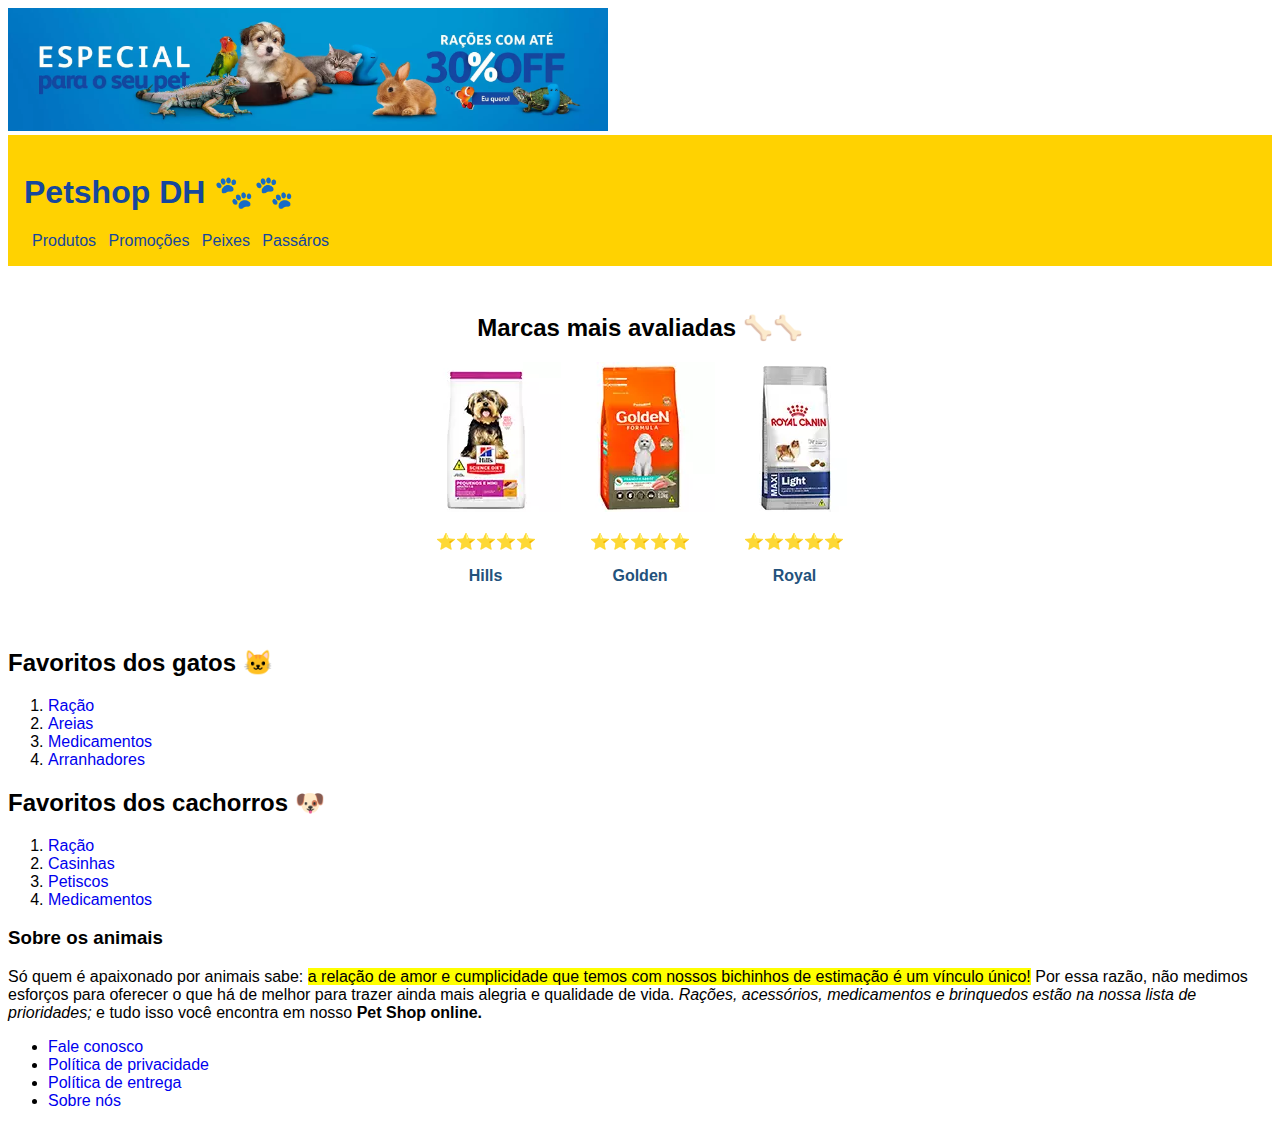
==== index.html @ c1b24aea "adicionando css" ====
<!DOCTYPE html>
<html lang="en">
<head>
    <meta charset="UTF-8">
    <meta http-equiv="X-UA-Compatible" content="IE=edge">
    <meta name="viewport" content="width=device-width, initial-scale=1.0">
    <link href="./petshop.css" rel="stylesheet">
    <title>Petshop DH</title>
</head>
<body>
    <header>
        <img src="./imgs/banner.webp" alt="Banner para descontos em rações" width="600">
    </header>
    <nav>
        <ul class="menu">
            <li>
                <h1>Petshop DH 🐾🐾</h1>
            </li>
            <li>
                <a
                    href="https://www.petz.com.br/"
                    target="_blank"
                >
                    Produtos
                </a>
            </li>
            <li>
                <a
                    href="https://www.petz.com.br/promocoes"
                    target="_blank"
                >
                    Promoções
                </a>
            </li>
            <li>
                <a
                    href="https://www.petz.com.br/peixes"
                    target="_blank"
                >
                    Peixes
                </a>
            </li>
            <li>
                <a
                    href="https://www.petz.com.br/passaros"
                    target="_blank"
                >
                    Passáros
                </a>
            </li>
        </ul>
    </nav>

    <section class="marcas-avaliadas">
        <h2>Marcas mais avaliadas 🦴🦴</h2>

        <article>
            <img src="./imgs/hills.webp" alt="Ração Hills">
            <p>⭐⭐⭐⭐⭐</p>
            <p><strong>Hills</strong></p>
        </article>

        <article>
            <img src="./imgs/golden.webp" alt="Ração Golden">
            <p>⭐⭐⭐⭐⭐</p>
            <p><strong>Golden</strong></p>
        </article>

        <article>
            <img src="./imgs/royal.webp" alt="Ração Royal">
            <p>⭐⭐⭐⭐⭐</p>
            <p><strong>Royal</strong></p>
        </article>
    </section>

    <section>
        <h2>Favoritos dos gatos 🐱</h2>

        <ol>
            <li>
                <a
                    href="https://www.petz.com.br/gato/racao/racao-seca"
                    target="_blank"
                >
                    Ração
                </a>
            </li>

            <li>
                <a
                    href="https://www.petz.com.br/gato/areias-e-banheiros/areias"
                    target="_blank"
                >
                    Areias
                </a>
            </li>

            <li>
                <a
                    href="https://www.petz.com.br/gato/farmacia"
                    target="_blank"
                >
                    Medicamentos
                </a>
            </li>

            <li>
                <a
                    href="https://www.petz.com.br/gato/arranhadores-e-brinquedos/arranhadores"
                    target="_blank"
                >
                    Arranhadores
                </a>
            </li>
        </ol>
    </section>

    <section>
        <h2>Favoritos dos cachorros 🐶</h2>

        <ol>
            <li>
                <a
                    href="https://www.petz.com.br/cachorro/racao"
                    target="_blank"
                >
                    Ração
                </a>
            </li>

            <li>
                <a
                    href="https://www.petz.com.br/cachorro/casas-e-tocas/casas"
                    target="_blank"
                >
                    Casinhas
                </a>
            </li>

            <li>
                <a
                    href="https://www.petz.com.br/cachorro/petiscos-e-ossos"
                    target="_blank"
                >
                    Petiscos
                </a>
            </li>

            <li>
                <a
                    href="https://www.petz.com.br/cachorro/farmacia"
                    target="_blank"
                >
                    Medicamentos
                </a>
            </li>
        </ol>
    </section>

    <section>
        <h3>Sobre os animais</h3>

        <p>
            Só quem é apaixonado por animais sabe:
            <mark>a relação de amor e cumplicidade que temos com nossos bichinhos de estimação é um vínculo único!</mark>
            Por essa razão, não medimos esforços para oferecer o que há de melhor para trazer ainda mais alegria e qualidade de vida.
            <em>Rações, acessórios, medicamentos e brinquedos estão na nossa lista de prioridades;</em>
            e tudo isso você encontra em nosso <strong>Pet Shop online.</strong>
        </p>
    </section>

    <footer>
        <ul>
            <li>
                <a
                    href="https://www.digitalhouse.com/br/contato"
                    target="_blank"
                >
                    Fale conosco
                </a>
            </li>

            <li>
                <a
                    href="https://www.petz.com.br/institucional/politica-de-privacidade"
                    target="_blank"
                >
                    Política de privacidade
                </a>
            </li>

            <li>
                <a
                    href="https://www.petz.com.br/institucional/politica-de-entrega"
                    target="_blank"
                >
                    Política de entrega
                </a>
            </li>

            <li>
                <a
                    href="https://www.petz.com.br/institucional/sobre-a-petz"
                    target="_blank"
                >
                    Sobre nós
                </a>
            </li>
        </ul>
    </footer>
</body>
</html>
---- petshop.css ----
body {
    font-family: sans-serif;
}

a {
    text-decoration: none;
}

.menu {
    background-color: #ffd201;
    list-style-type: none;
    padding: 16px;
    margin-top: 0;
    margin-bottom: 48px;
}

.menu li {
    display: inline;
    margin-right: 8px;
}

.menu a, .menu h1 {
    color: #16479d;
}

.marcas-avaliadas {
    text-align: center;
    margin-bottom: 48px;
}

.marcas-avaliadas article {
    display: inline-block;
    width: 150px;
}

.marcas-avaliadas article p {
    text-align: center;
    color: #23527c;
}
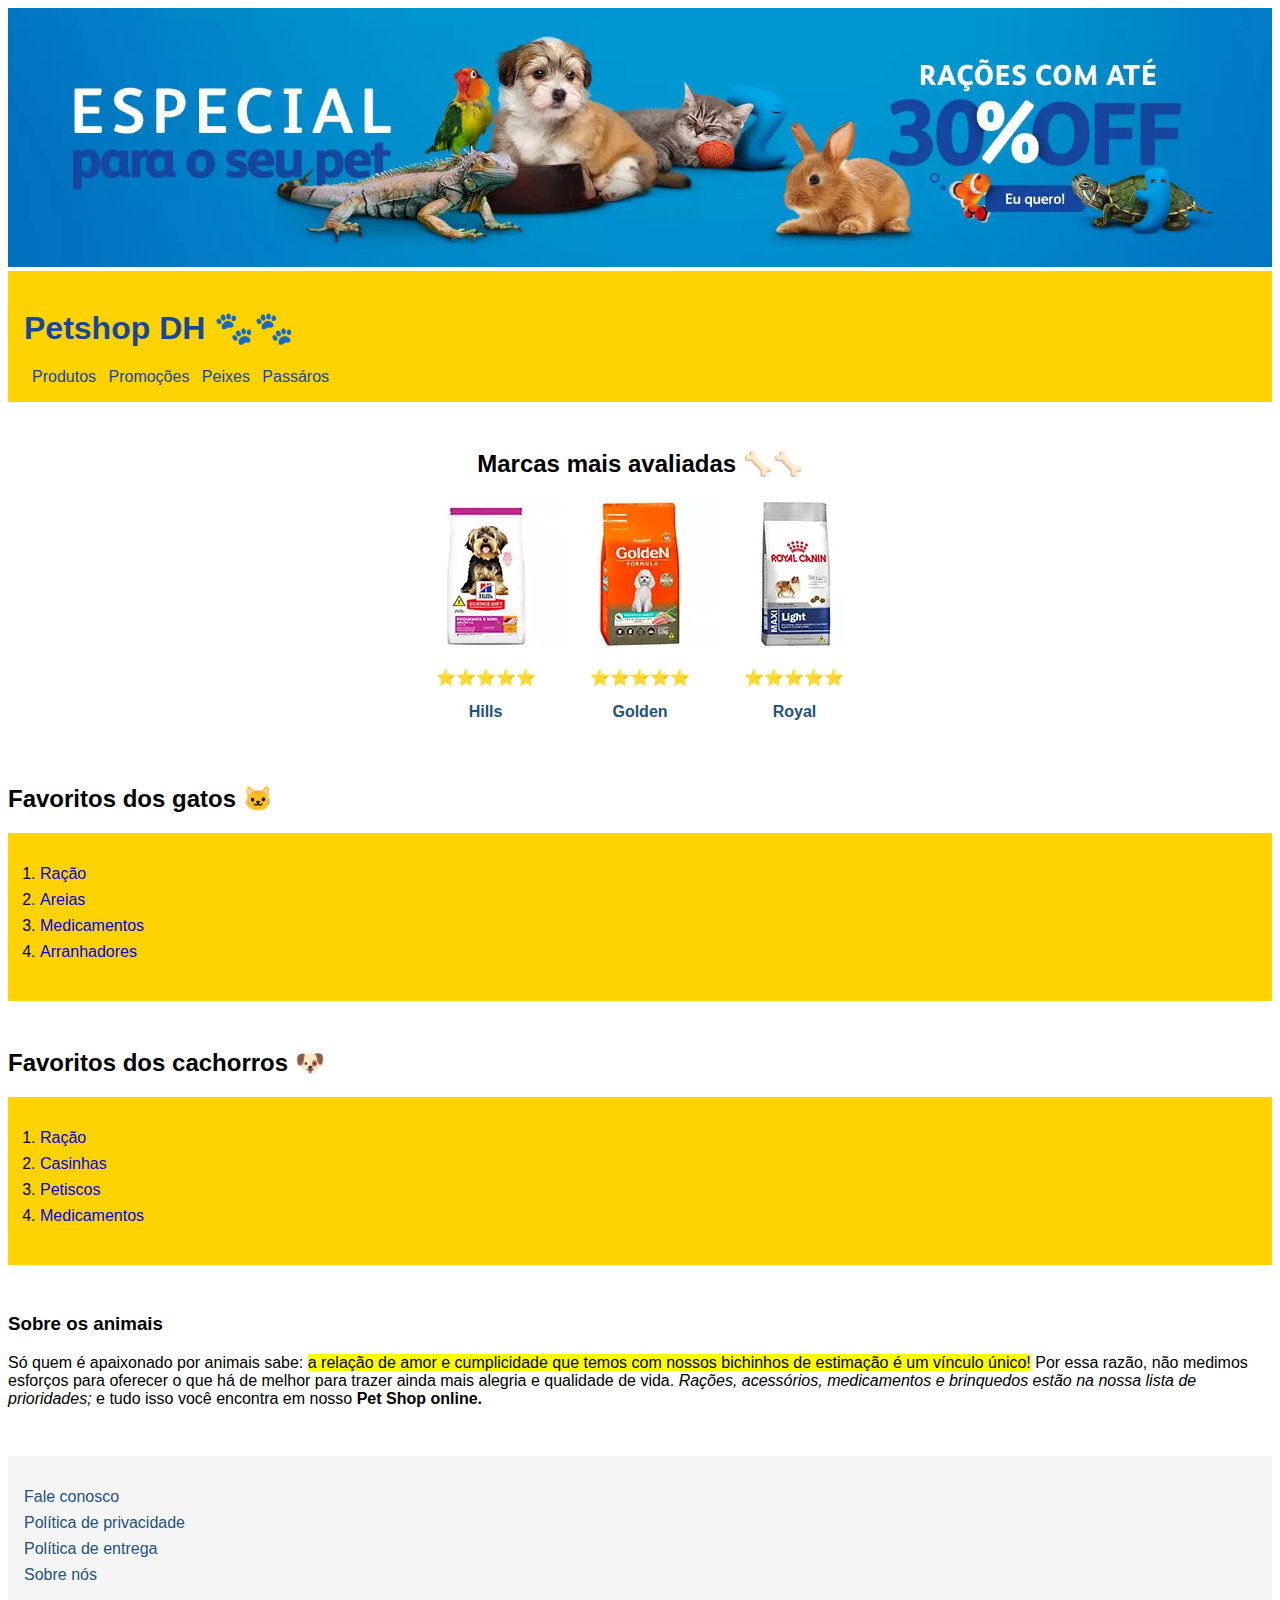
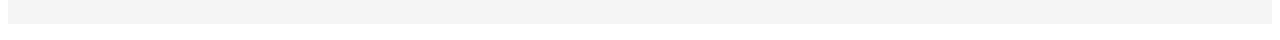
==== commit 1152d956: "melhorando css" ====
--- a/index.html
+++ b/index.html
@@ -9,7 +9,7 @@
 </head>
 <body>
     <header>
-        <img src="./imgs/banner.webp" alt="Banner para descontos em rações" width="600">
+        <img src="./imgs/banner.webp" alt="Banner para descontos em rações">
     </header>
     <nav>
         <ul class="menu">
@@ -73,7 +73,7 @@
         </article>
     </section>
 
-    <section>
+    <section class="favoritos">
         <h2>Favoritos dos gatos 🐱</h2>
 
         <ol>
@@ -115,7 +115,7 @@
         </ol>
     </section>
 
-    <section>
+    <section class="favoritos">
         <h2>Favoritos dos cachorros 🐶</h2>
 
         <ol>
@@ -157,7 +157,7 @@
         </ol>
     </section>
 
-    <section>
+    <section class="sobre-petshop">
         <h3>Sobre os animais</h3>
 
         <p>
@@ -169,7 +169,7 @@
         </p>
     </section>
 
-    <footer>
+    <footer class="footer">
         <ul>
             <li>
                 <a
--- a/petshop.css
+++ b/petshop.css
@@ -1,5 +1,9 @@
 body {
     font-family: sans-serif;
+}
+
+header img {
+    width: 100%;
 }
 
 a {
@@ -36,4 +40,51 @@
 .marcas-avaliadas article p {
     text-align: center;
     color: #23527c;
+}
+
+.favoritos {
+    margin-bottom: 48px;
+}
+
+.favoritos ol {
+    padding: 32px;
+    background-color: #ffd201;
+}
+
+.favoritos li {
+    margin-bottom: 8px;
+}
+
+.favoritos lo, favoritos a {
+    color: #ffd201;
+}
+
+.sobre-petshop {
+    margin-bottom: 48px;
+}
+
+.footer {
+    background-color: #f5f5f5;
+}
+
+.footer ul {
+    padding: 32px 32px 32px 16px;
+    list-style-type: none;
+}
+
+.footer li {
+    margin-right: 8px;
+    margin-bottom: 8px;
+}
+
+.footer li a {
+    color: #23527c;
+}
+
+@media (max-width: 480px) {
+    .marcas-avaliadas article {
+        display: block;
+        width: 50%;
+        
+    }
 }